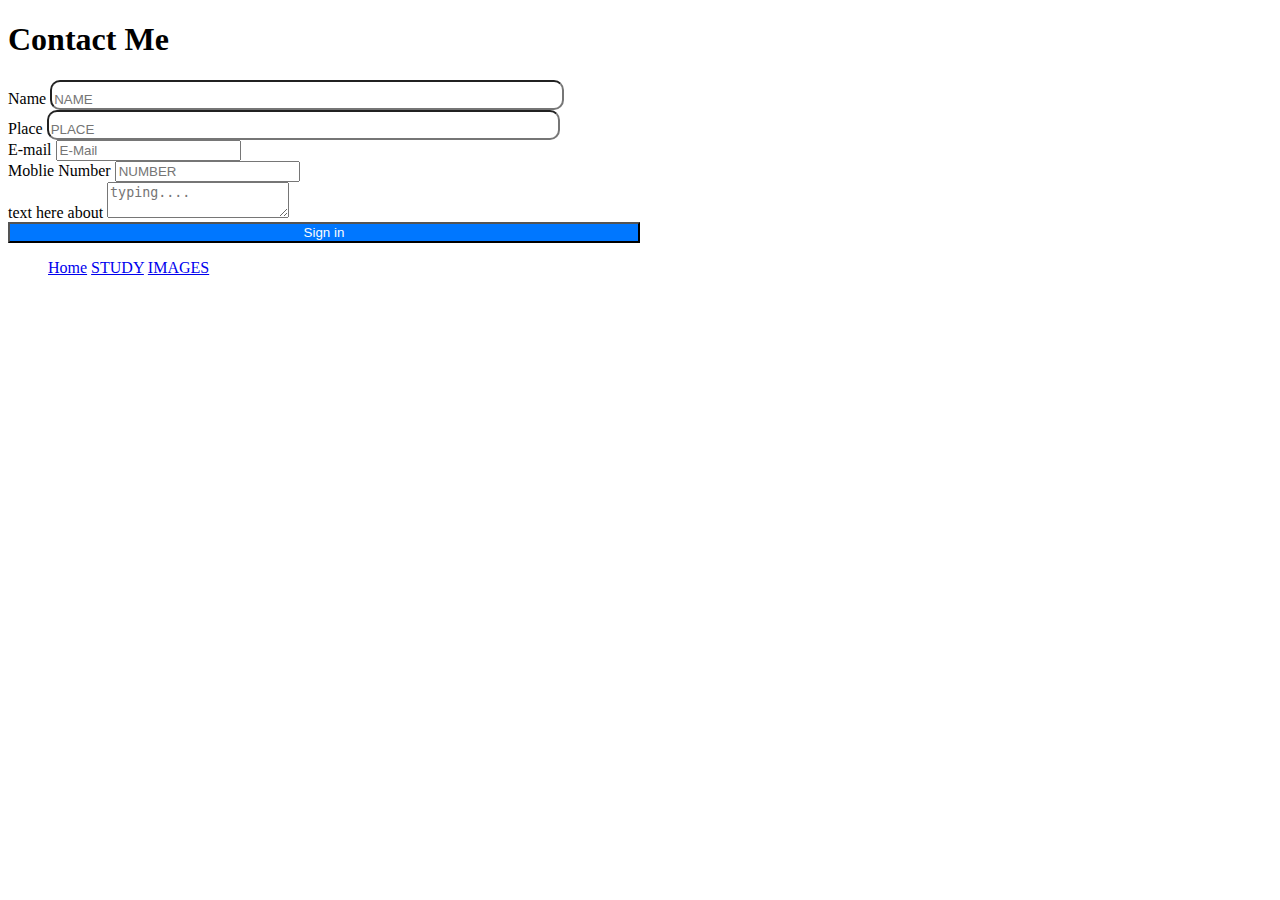
==== contact.html @ 897e7738 "updates 1/9/23" ====
<!DOCTYPE html>
<html lang="en">
<head>
    <meta charset="UTF-8">
    <meta name="viewport" content="width=device-width, initial-scale=1.0">
    <title>Document</title>
    <link href="https://cdn.jsdelivr.net/npm/bootstrap@5.3.1/dist/css/bootstrap.min.css" rel="stylesheet" integrity="sha384-4bw+/aepP/YC94hEpVNVgiZdgIC5+VKNBQNGCHeKRQN+PtmoHDEXuppvnDJzQIu9" crossorigin="anonymous">
</head>
<body>
    <section class="p-5 bg-light">
        <div class="container">
        <div class="row">
           <div>
              <h1 class=" text-center pb-5">Contact Me</h1>
             
            </div>
          <div class="col-md-12">
          <form class="bg-dark pb-4 p-4 shadow-lg p-5 mb-3  rounded" style="border-radius: 25px;">
            <div class="form-row ">
              
              <div class="form-group col-md-6 pt-3">
                <label for="inputtext">Name</label>
                <input type="TEXT" class="form-control" id="inputPassword4" placeholder="NAME"  style="width: 40%; padding-top: 10px; border-radius: 10px;">
              </div>
              <div class="form-group col-md-6 pt-3">
                <label for="inputtext">Place</label>
                <input type="TEXT" class="form-control" id="inputPassword4" placeholder="PLACE" style="width: 40%; padding-top: 10px; border-radius: 10px;">
              </div>
            </div>
            <div class="form-row bg-dark">
              
              <div class="form-group col-md-6 pt-3">
                <label for="inputEmail4">E-mail</label>
                <input type="email" class="form-control" id="inputPassword4" placeholder="E-Mail">
              </div>
              <div class="form-group col-md-6 pt-3">
                <label for="inputnum">Moblie Number</label>
                <input type="tel" class="form-control" id="inputPassword4" placeholder="NUMBER">
              </div>
            </div>
            <div class="form-group pt-3 pb-4 bg-dark">
              <label for="inputAddress">text here about </label>
             
              <textarea class="form-control" placeholder="typing...."></textarea>
            </div>
            <div class="pt-3 text-center">
    
            <button type="submit" class="btn" style="display: inline-block; color: rgb(252, 252, 252); text-decoration: none; background-color: rgb(0, 119, 255); width: 50%;">Sign in</button>
          </div>
          </form>
        </div>
        </div>
        </div>
      </section>
      <ul class="navbar-nav container pb-5 ps-2">
        <a type="button" class="btn btn-outline-dark " aria-current="page" href="home.html">Home</a>
        <a type="button" class="btn btn-outline-success " aria-current="page" href="study.html">STUDY</a>
           <a type="button" class="btn btn-outline-dark " aria-current="page" href="image.html">IMAGES</a>
       </ul>
      <script src="https://cdn.jsdelivr.net/npm/bootstrap@5.3.1/dist/js/bootstrap.bundle.min.js" integrity="sha384-HwwvtgBNo3bZJJLYd8oVXjrBZt8cqVSpeBNS5n7C8IVInixGAoxmnlMuBnhbgrkm" crossorigin="anonymous"></script>
</body>
</html>
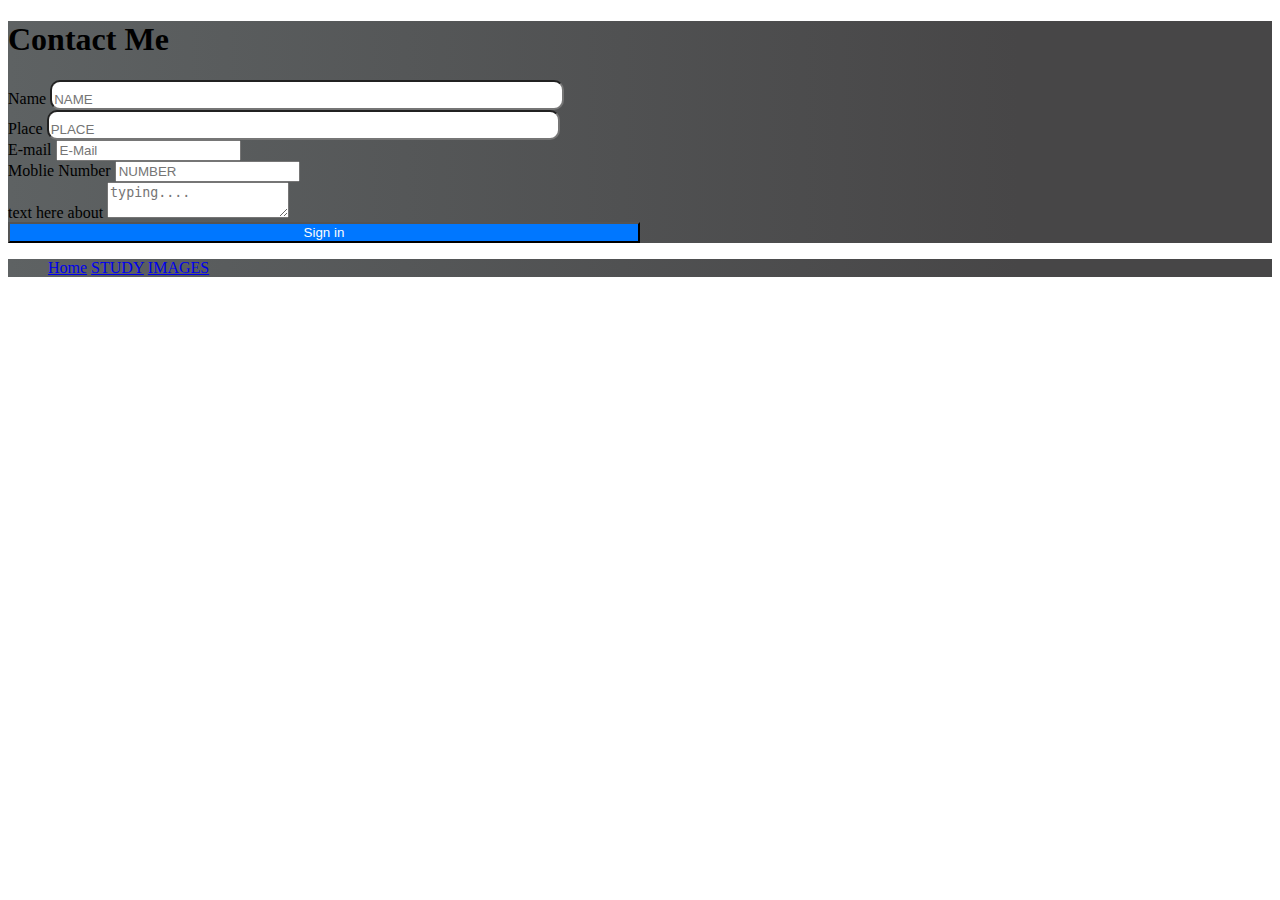
==== commit 7fdd8a95: "backgroundchange" ====
--- a/contact.html
+++ b/contact.html
@@ -3,15 +3,16 @@
 <head>
     <meta charset="UTF-8">
     <meta name="viewport" content="width=device-width, initial-scale=1.0">
-    <title>Document</title>
+    <title>contact</title>
+    <link rel="icon" type="image/x-icon" href="jees1.jpg">
     <link href="https://cdn.jsdelivr.net/npm/bootstrap@5.3.1/dist/css/bootstrap.min.css" rel="stylesheet" integrity="sha384-4bw+/aepP/YC94hEpVNVgiZdgIC5+VKNBQNGCHeKRQN+PtmoHDEXuppvnDJzQIu9" crossorigin="anonymous">
 </head>
 <body>
-    <section class="p-5 bg-light">
+    <section class="p-5" style="background: linear-gradient(to right,#5e6263 0%, #474647 80%);">
         <div class="container">
         <div class="row">
            <div>
-              <h1 class=" text-center pb-5">Contact Me</h1>
+              <h1 class=" text-center pb-5 text-light">Contact Me</h1>
              
             </div>
           <div class="col-md-12">
@@ -52,10 +53,10 @@
         </div>
         </div>
       </section>
-      <ul class="navbar-nav container pb-5 ps-2">
-        <a type="button" class="btn btn-outline-dark " aria-current="page" href="home.html">Home</a>
-        <a type="button" class="btn btn-outline-success " aria-current="page" href="study.html">STUDY</a>
-           <a type="button" class="btn btn-outline-dark " aria-current="page" href="image.html">IMAGES</a>
+      <ul class="navbar-nav container pb-5 ps-2" style="background: linear-gradient(to right,#5e6263 0%, #474647 80%);">
+        <a type="button" class="btn btn-outline-light " aria-current="page" href="index.html">Home</a>
+        <a type="button" class="btn btn-outline-light " aria-current="page" href="study.html">STUDY</a>
+           <a type="button" class="btn btn-outline-light " aria-current="page" href="image.html">IMAGES</a>
        </ul>
       <script src="https://cdn.jsdelivr.net/npm/bootstrap@5.3.1/dist/js/bootstrap.bundle.min.js" integrity="sha384-HwwvtgBNo3bZJJLYd8oVXjrBZt8cqVSpeBNS5n7C8IVInixGAoxmnlMuBnhbgrkm" crossorigin="anonymous"></script>
 </body>
